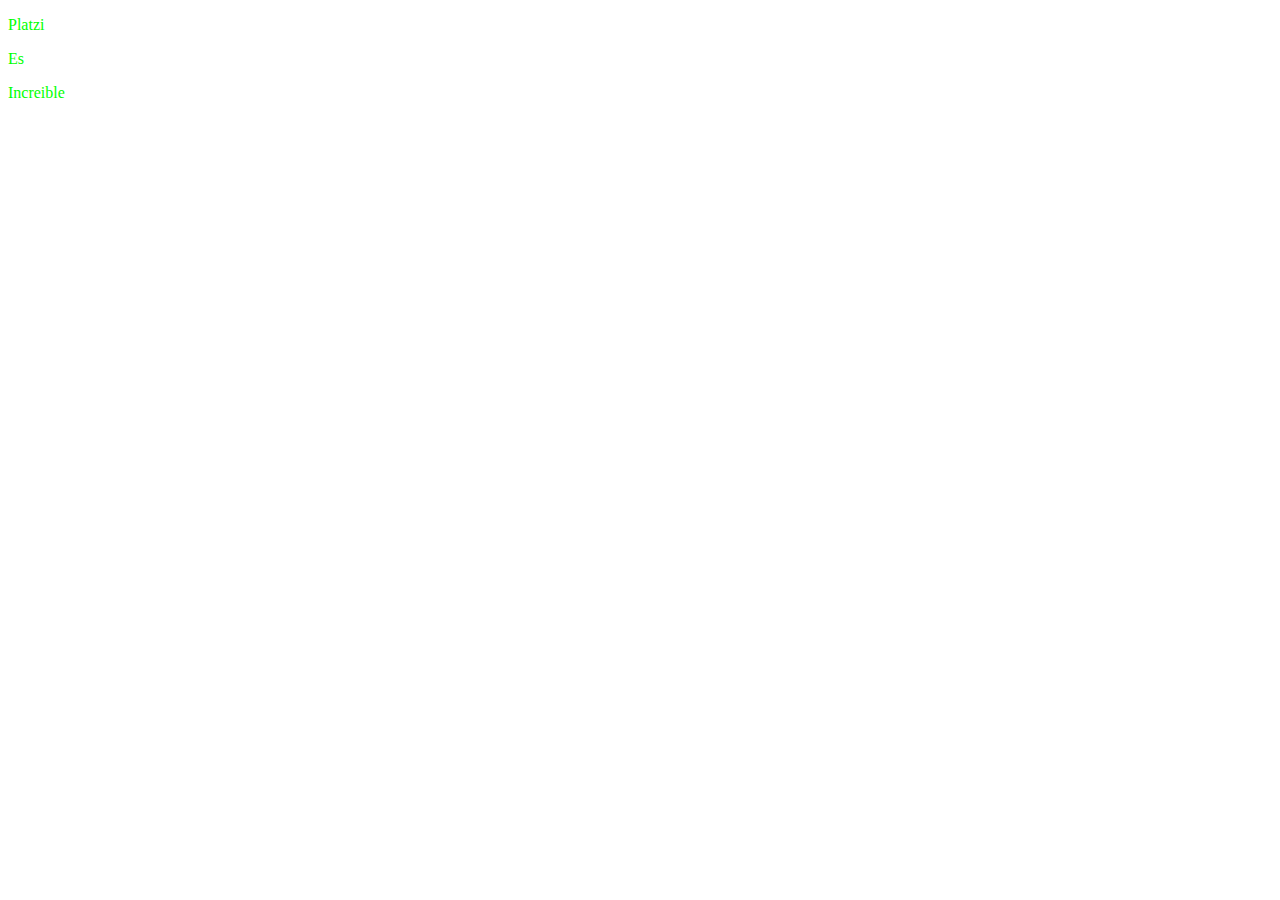
==== estudioPlatzi/selectores-2.html @ e09f6846 "html y css" ====
<!DOCTYPE html>
<html lang="en">
<head>
    <meta charset="UTF-8">
    <meta name="viewport" content="width=device-width, initial-scale=1.0">
    <title>Document</title>
    <style>
        div p {
            color: lime;
        }
    </style>
</head>
<body>
    <div>
        <p>Platzi</p>
        <p>Es</p>
        <p>Increible</p>
        


    </div> 
</body>
</html>
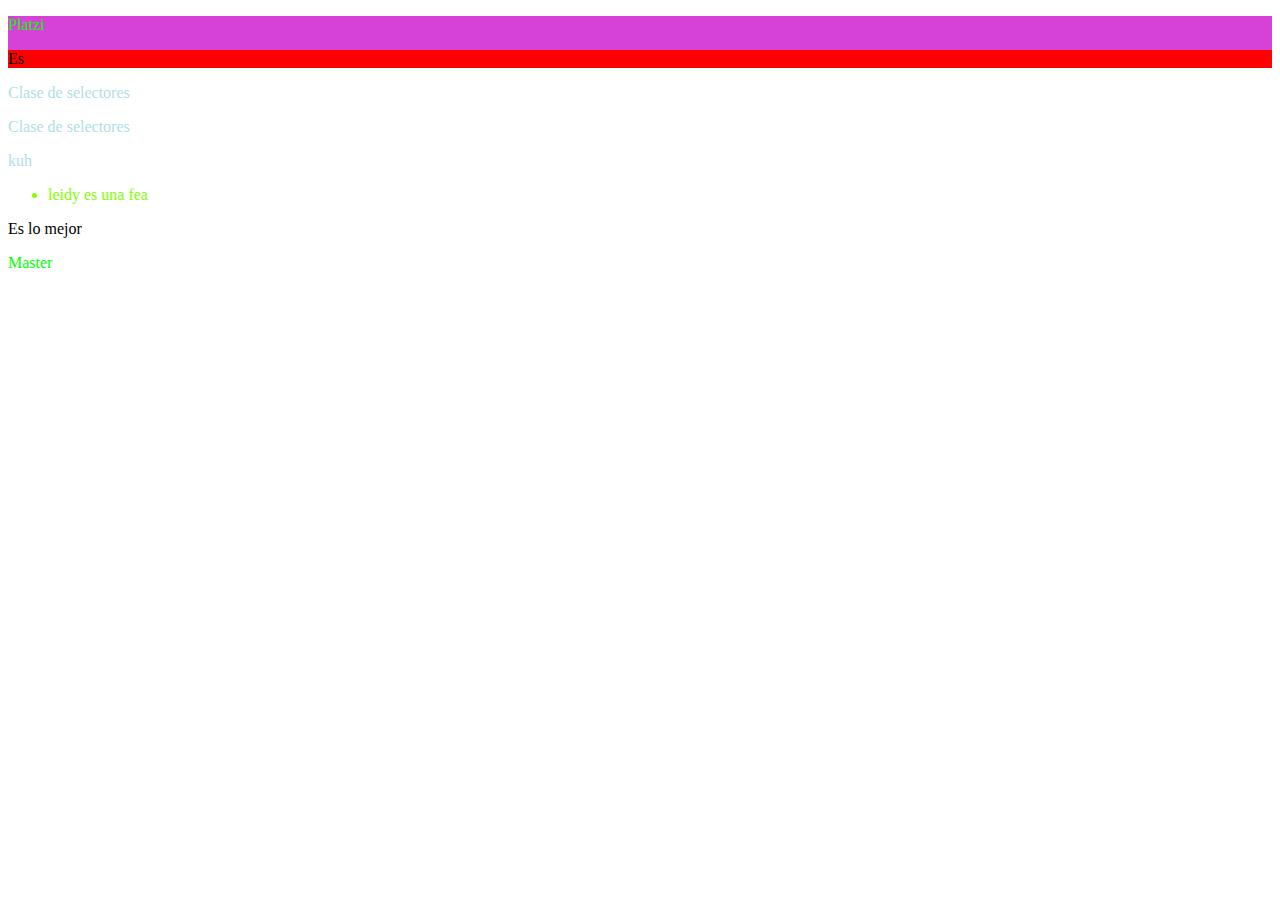
==== commit 9b67b7c8: "herencia" ====
--- a/estudioPlatzi/selectores-2.html
+++ b/estudioPlatzi/selectores-2.html
@@ -1,23 +1,57 @@
 <!DOCTYPE html>
 <html lang="en">
-<head>
-    <meta charset="UTF-8">
-    <meta name="viewport" content="width=device-width, initial-scale=1.0">
+  <head>
+    <meta charset="UTF-8" />
+    <meta name="viewport" content="width=device-width, initial-scale=1.0" />
     <title>Document</title>
     <style>
-        div p {
-            color: lime;
-        }
+      div p {
+        color: lime;
+      }
+      div > div {
+        background: rgb(214, 65, 214);
+      }
+      .es {
+        background: red;
+      }
+      div + section {
+        background: palevioletred;
+      }
+      div ~ p {
+        color: powderblue;
+      }
+      div > ul {
+        color: chartreuse;
+      }
+      .Brayan > article > nav > ul > li {
+        color: chartreuse;
+      }
     </style>
-</head>
-<body>
+  </head>
+  <body>
     <div>
+      <div>
         <p>Platzi</p>
-        <p>Es</p>
-        <p>Increible</p>
-        
+        <div class="es">Es</div>
+      </div>
+    </div>
 
+    <p>Clase de selectores</p>
+    <p>Clase de selectores</p>
+    <p>kuh</p>
 
-    </div> 
-</body>
-</html>+    <section class="Brayan">
+      <article>
+        <nav>
+          <ul>
+            <li>leidy es una fea</li>
+          </ul>
+        </nav>
+      </article>
+    </section>
+    <section>Es lo mejor</section>
+    <div>
+      <p>Master</p>
+    </div>
+  </body>
+</html>
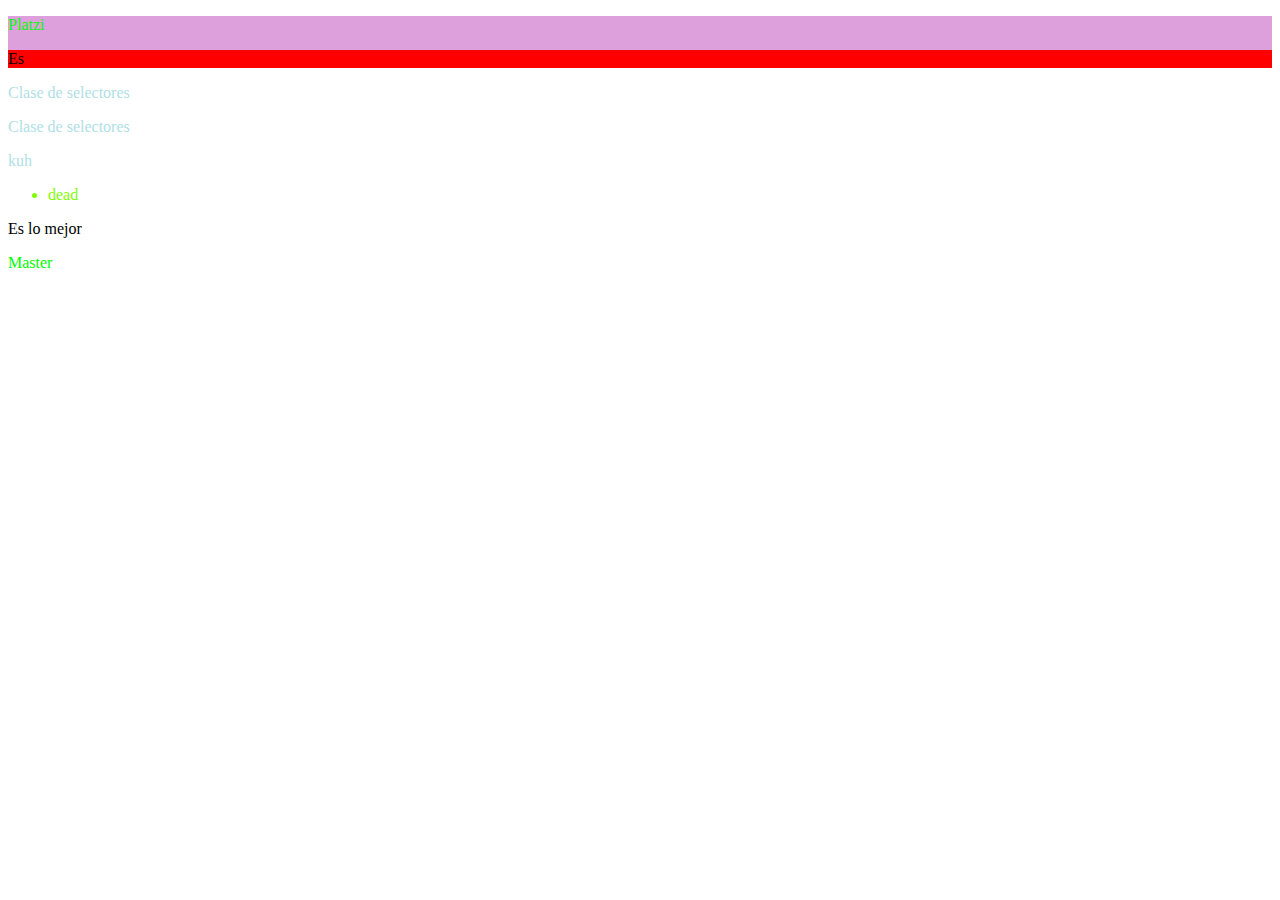
==== commit aa8e2d77: "selectores" ====
--- a/estudioPlatzi/selectores-2.html
+++ b/estudioPlatzi/selectores-2.html
@@ -9,7 +9,7 @@
         color: lime;
       }
       div > div {
-        background: rgb(214, 65, 214);
+        background: plum;
       }
       .es {
         background: red;
@@ -44,7 +44,7 @@
       <article>
         <nav>
           <ul>
-            <li>leidy es una fea</li>
+            <li>dead</li>
           </ul>
         </nav>
       </article>
